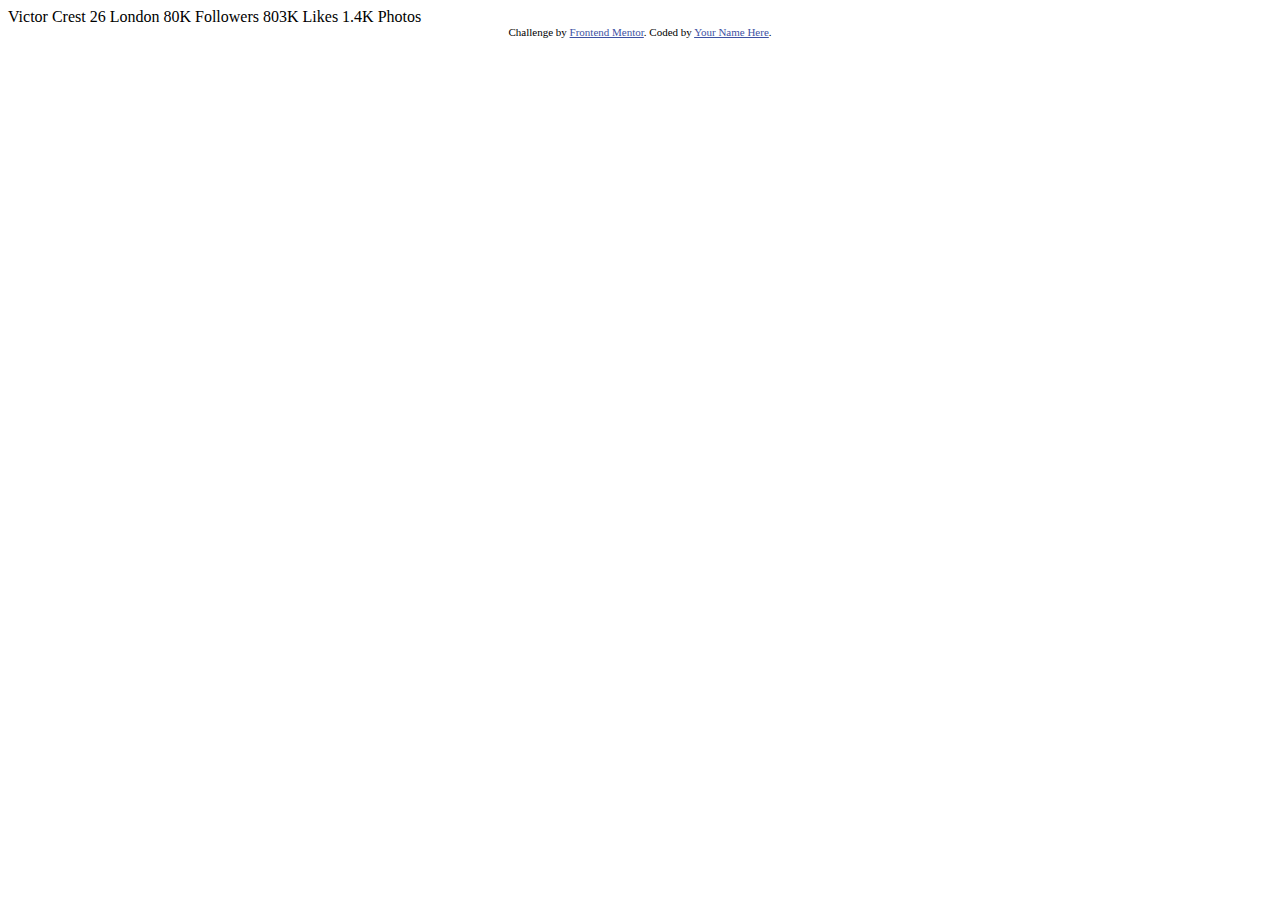
==== Newbie/profile-card-component-main/index.html @ 2040408f "🚀🚀🚀 New challenge started" ====
<!DOCTYPE html>
<html lang="en">
<head>
  <meta charset="UTF-8">
  <meta name="viewport" content="width=device-width, initial-scale=1.0"> <!-- displays site properly based on user's device -->

  <link rel="icon" type="image/png" sizes="32x32" href="./images/favicon-32x32.png">
  
  <title>Frontend Mentor | Profile card component</title>

  <!-- Feel free to remove these styles or customise in your own stylesheet 👍 -->
  <style>
    .attribution { font-size: 11px; text-align: center; }
    .attribution a { color: hsl(228, 45%, 44%); }
  </style>
</head>
<body>
  Victor Crest
  26
  London

  80K
  Followers

  803K
  Likes

  1.4K
  Photos
  <div class="attribution">
    Challenge by <a href="https://www.frontendmentor.io?ref=challenge" target="_blank">Frontend Mentor</a>. 
    Coded by <a href="#">Your Name Here</a>.
  </div>
</body>
</html>
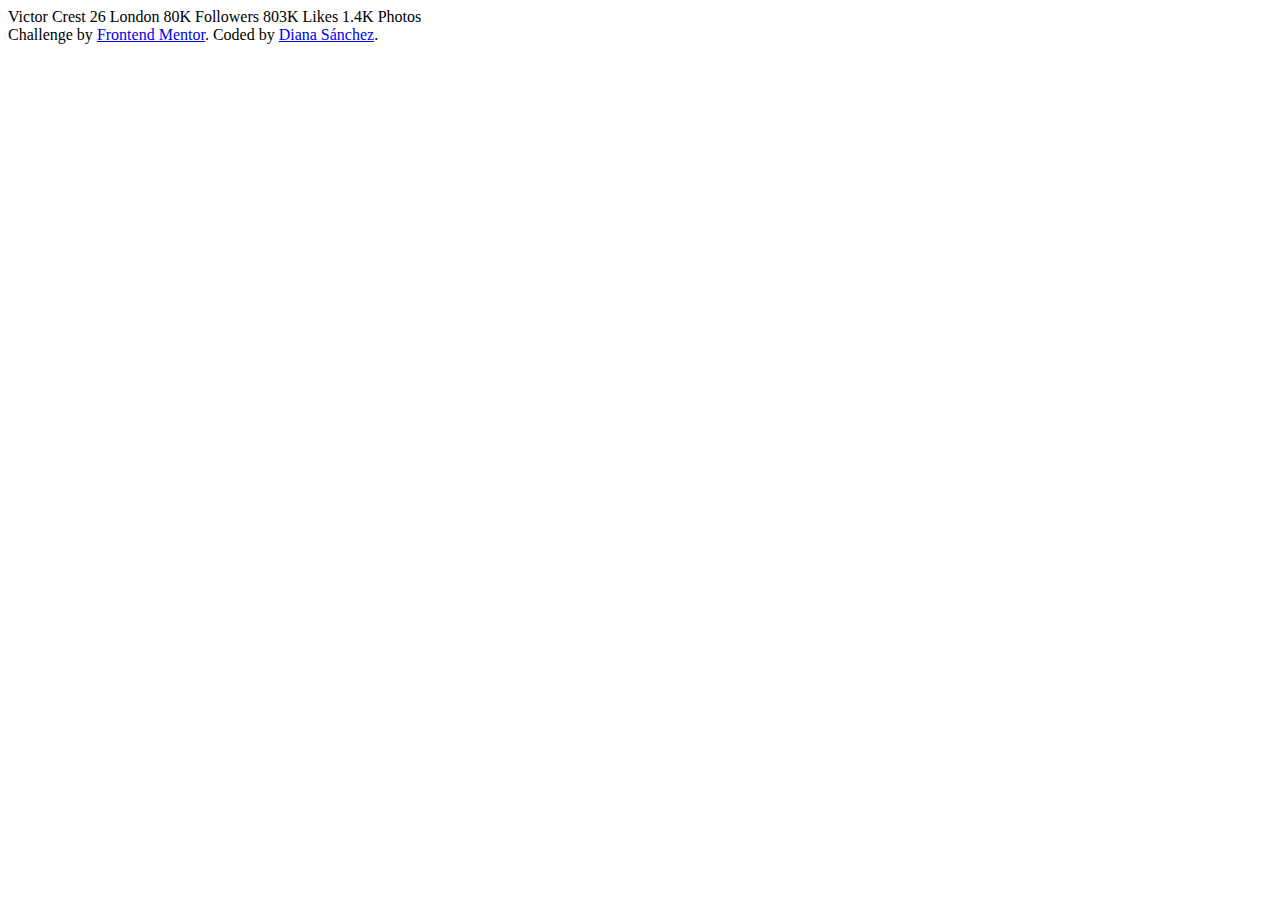
==== commit ba3cc5f3: "🐛 Fixed responsiveness on mobile design" ====
--- a/Newbie/profile-card-component-main/index.html
+++ b/Newbie/profile-card-component-main/index.html
@@ -7,12 +7,12 @@
   <link rel="icon" type="image/png" sizes="32x32" href="./images/favicon-32x32.png">
   
   <title>Frontend Mentor | Profile card component</title>
-
-  <!-- Feel free to remove these styles or customise in your own stylesheet 👍 -->
-  <style>
-    .attribution { font-size: 11px; text-align: center; }
-    .attribution a { color: hsl(228, 45%, 44%); }
-  </style>
+  <link
+      href="https://fonts.googleapis.com/css2?family=Kumbh+Sans:wght@400;700&display=swap"
+      rel="stylesheet"
+    />
+    <title>Frontend Mentor | FAQ Accordion Card</title>
+    <link rel="stylesheet" href="style.css" />
 </head>
 <body>
   Victor Crest
@@ -28,8 +28,10 @@
   1.4K
   Photos
   <div class="attribution">
-    Challenge by <a href="https://www.frontendmentor.io?ref=challenge" target="_blank">Frontend Mentor</a>. 
-    Coded by <a href="#">Your Name Here</a>.
+    Challenge by
+    <a href="https://www.frontendmentor.io?ref=challenge" target="_blank"
+      >Frontend Mentor</a
+    >. Coded by <a href="https://github.com/dianaSanchezM">Diana Sánchez</a>.
   </div>
 </body>
 </html>
